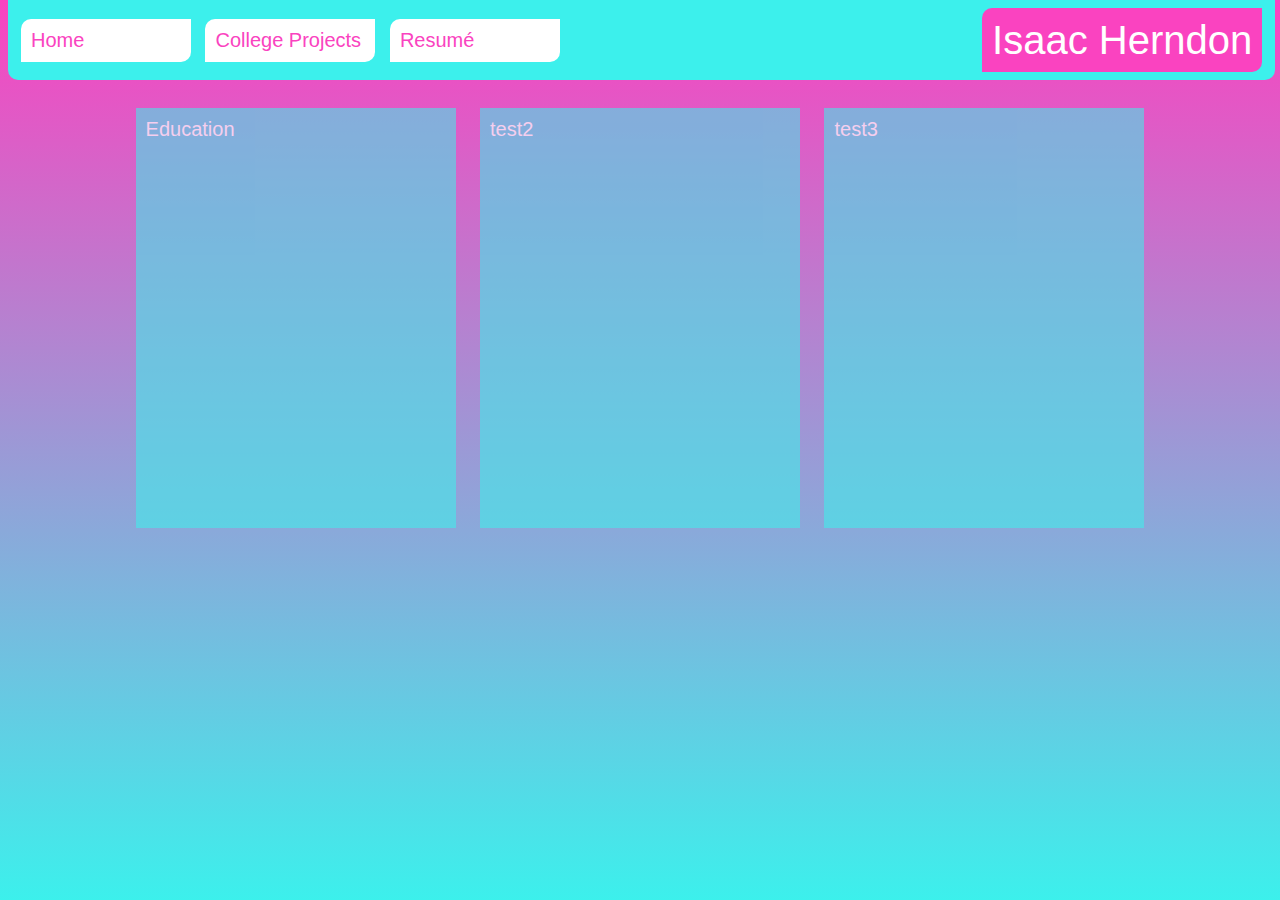
==== index.html @ 4cf3f040 "update index.html" ====
<!DOCTYPE html>
<html>
    <head>
        <title>Home Page</title>
        <link rel="stylesheet" type="text/css" href="css/overall.css">
        
    </head>
    
    <body>
        <div id="header"></div><br><br><br><br><br>
        
        <div id="cardContainer">
            <div class="homeCards">Education</div>
            <div class="homeCards">test2</div>
            <div class="homeCards">test3</div>
        </div>
        
        <script src="https://ajax.googleapis.com/ajax/libs/jquery/3.3.1/jquery.min.js"></script>
        <script> 
            $(function(){
              $("#header").load("includes/header.html"); 
              //$("#footer").load("footer.html"); 
            });
        </script> 
        <script src="js/overall.js"></script>
    </body>
</html>
---- css/overall.css ----
* {
    font-family: Arial;
}

html {
    min-height: 100%;
}

body {
    background-image: linear-gradient(rgba(250, 67, 192, 1), rgba(60, 240, 236, 1));
    background-repeat: no-repeat;
    min-height: 100%;
}

#header {
    height: 80px;
    width: 99%;
    background-color: rgba(60, 240, 236, 1);
    border-bottom-right-radius: 10px;
    border-bottom-left-radius: 10px;
    position: fixed;
    top: 0;
    z-index: 1;
}

.links {
    display: inline-block;
    background-color: white;
    color: rgba(250, 67, 192, 1);
    padding: 10px;
    font-size: 20px;
    margin-left: 10px;
    text-decoration: none;
    border-top-left-radius: 10px;
    border-bottom-right-radius: 10px;
    width: 150px;
    transition: box-shadow .25s, width .25s, background-color .5s, color .5s;
}

.links:hover {
    background-color: #fa43c0;
    color: white;
    box-shadow: 3px 5px rgba(145, 36, 111, 1);
    width: 225px;
}

#titleCell {
    text-align: right;
}

#bannerTable {
    height: 100%;
    width: 100%;
}

#linkColumn {
    text-align: left;
}

#siteTitle {
    color: white;
    padding: 10px;
    font-size: 40px;
    margin-right: 10px;
    text-decoration: none;
    background-color: rgba(250, 67, 192, 1);
    border-top-left-radius: 10px;
    border-bottom-right-radius: 10px;
    transition: box-shadow .25s;
}

#siteTitle:hover {
    box-shadow: 3px 5px rgba(145, 36, 111, 1);
}

/* citation for box code below
author: Tobias Ahlin Bjerrome
date accessed: 05/06/2020
url: https://tobiasahlin.com/blog/how-to-animate-box-shadow/
*/

.box {
    position: relative;
    display: inline-block;
    background-color: #fff;
    width: 100%;
    border-radius: 5px;
    box-shadow: 0 1px 2px rgba(0, 0, 0, 0.1);
    border-radius: 5px;
    -webkit-transition: all 0.6s cubic-bezier(0.165, 0.84, 0.44, 1);
    transition: all 0.6s cubic-bezier(0.165, 0.84, 0.44, 1);
}

.box::after {
    content: "";
    border-radius: 5px;
    position: absolute;
    top: 0;
    left: 0;
    width: 100%;
    height: 100%;
    box-shadow: 0 40px 5px rgba(0, 0, 0, 0.9);
    opacity: 0;
    -webkit-transition: all 0.6s cubic-bezier(0.165, 0.84, 0.44, 1);
    transition: all 0.6s cubic-bezier(0.165, 0.84, 0.44, 1);
}

.box:hover {
    -webkit-transform: scale(1.02, 1.02);
    transform: scale(1.02, 1.02);
}

.box:hover::after {
    opacity: 1;
}

/* end of cited code */

.displayArea {
    background-color: rgba(60, 240, 236, .8);
    width: 90%;
    margin: 0 auto;
    margin-top: 10px;
    padding: 20px;
}

.infoCell {
    padding: 30px;
    text-align: justify;
    color: white;
}

.infoCellText {
    background-color: rgba(250, 67, 192, .8);
    padding: 10px;
    border-top-left-radius: 10px;
    border-bottom-right-radius: 10px;
}

#resumeDisplay {
    width: 1000px;
    text-align: center;
}

#resumeDownload {
    text-align: left;
    display: inline-block;
    background-color: white;
    color: rgba(250, 67, 192, 1);
    padding: 10px;
    font-size: 25px;
    margin-left: 10px;
    text-decoration: none;
    border-top-left-radius: 10px;
    border-bottom-right-radius: 10px;
    width: 220px;
    transition: box-shadow .25s, width .25s, background-color .5s, color .5s;
}

#resumeDownload:hover {
    background-color: #fa43c0;
    color: white;
    box-shadow: 3px 5px rgba(145, 36, 111, 1);
    width: 330px;
}

#cardContainer {
    text-align: center;
}

.homeCards {
    display: inline-block;
    vertical-align: top;
    width: 300px;
    height: 400px;
    font-size: 20px;
    background-color: rgba(60, 240, 236, .8);
    margin: 10px;
    color: white;
    opacity: .7;
    transition: width .5s, height .5s, font-size .5s, opacity .5s, padding .5s;
    padding: 10px;
    text-align: left;
}

.homeCards:hover {
    width: 450px;
    height: 600px;
    top: 0;
    opacity: 1;
    padding: 15px;
    font-size: 30px;
}
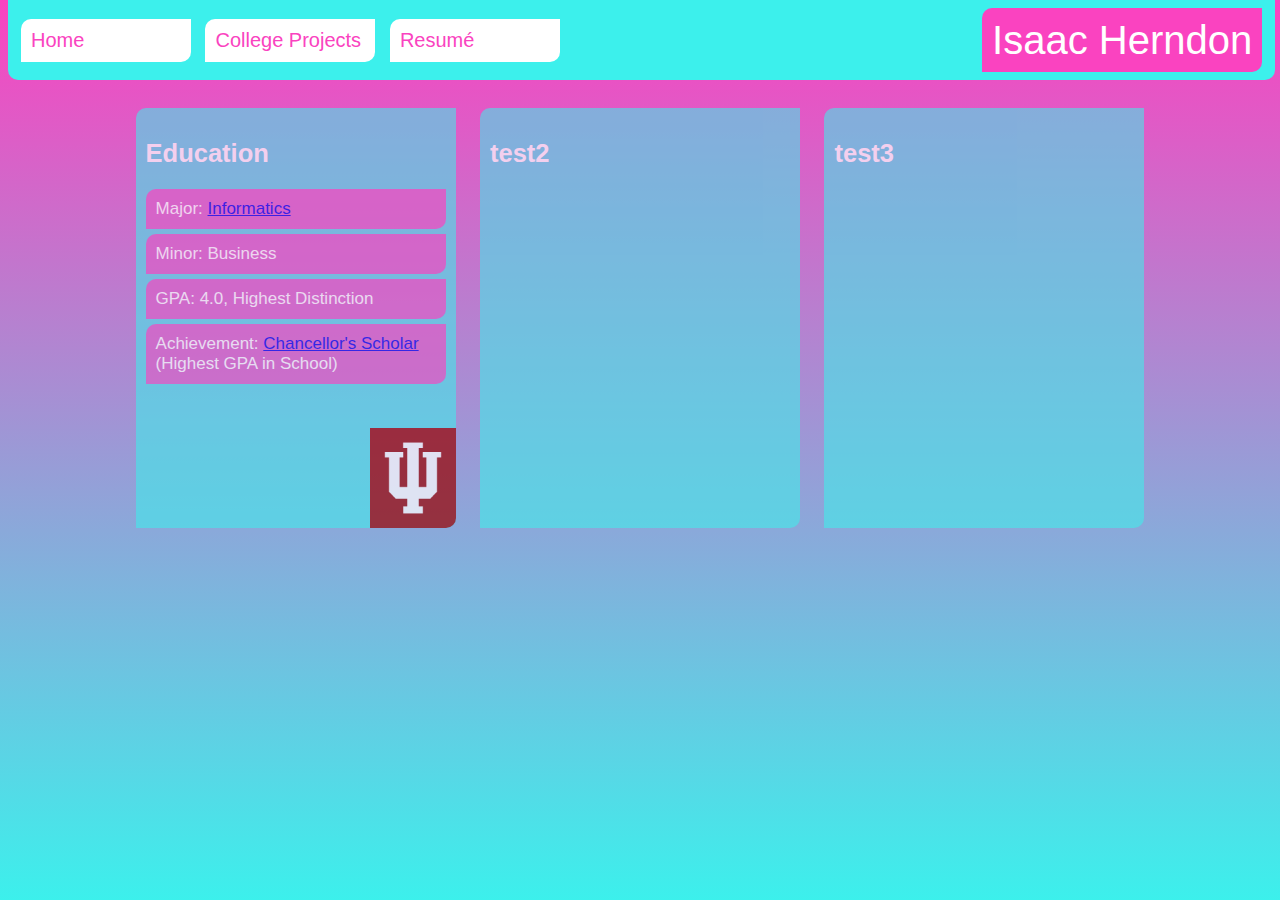
==== commit 311df87a: "update index.html" ====
--- a/index.html
+++ b/index.html
@@ -1,5 +1,5 @@
 <!DOCTYPE html>
-<html>
+<html lang="en">
     <head>
         <title>Home Page</title>
         <link rel="stylesheet" type="text/css" href="css/overall.css">
@@ -10,9 +10,30 @@
         <div id="header"></div><br><br><br><br><br>
         
         <div id="cardContainer">
-            <div class="homeCards">Education</div>
-            <div class="homeCards">test2</div>
-            <div class="homeCards">test3</div>
+            <div class="homeCards">
+                <h2>Education</h2>
+                
+                <div class="homeCardText">
+                    Major: <a target="_blank" href="https://www.iupui.edu/academics/degrees-majors/degree/informatics-bs-iupui-infobs">Informatics</a>
+                </div>
+                <div class="homeCardText">
+                    Minor: Business
+                </div>
+                <div class="homeCardText">
+                    GPA: 4.0, Highest Distinction
+                </div>
+                <div class="homeCardText">
+                    Achievement: <a target="_blank" href="https://academicaffairs.iupui.edu/AOEvents/Events/Chancellors-Academic-Honors-Convocation/VirtualStudentRecognition">Chancellor's Scholar</a>
+                     (Highest GPA in School)
+                </div>
+                <img src="includes/trident.png" alt="IU" id="trident">
+            </div>
+            <div class="homeCards">
+                <h2>test2</h2>
+            </div>
+            <div class="homeCards">
+                <h2>test3</h2>
+            </div>
         </div>
         
         <script src="https://ajax.googleapis.com/ajax/libs/jquery/3.3.1/jquery.min.js"></script>
--- a/css/overall.css
+++ b/css/overall.css
@@ -170,10 +170,11 @@
 
 .homeCards {
     display: inline-block;
+    position: relative;
     vertical-align: top;
     width: 300px;
     height: 400px;
-    font-size: 20px;
+    font-size: 17px;
     background-color: rgba(60, 240, 236, .8);
     margin: 10px;
     color: white;
@@ -181,13 +182,40 @@
     transition: width .5s, height .5s, font-size .5s, opacity .5s, padding .5s;
     padding: 10px;
     text-align: left;
+    border-top-left-radius: 10px;
+    border-bottom-right-radius: 10px;
+    overflow: hidden;
 }
 
 .homeCards:hover {
-    width: 450px;
-    height: 600px;
+    width: 413px;
+    height: 550px;
     top: 0;
     opacity: 1;
     padding: 15px;
-    font-size: 30px;
+    font-size: 24px;
+}
+
+#trident {
+    position: absolute;
+    bottom: 0;
+    right: 0;
+    margin-top: 0px;
+    display: block;
+    width: 86px;
+    height: 100px;
+    transition: width .5s, height .5s;
+}
+
+.homeCards:hover #trident {
+    width: 129px;
+    height: 150px;
+}
+
+.homeCardText {
+    background-color: rgba(250, 67, 192, .8);
+    padding: 10px;
+    border-top-left-radius: 10px;
+    border-bottom-right-radius: 10px;
+    margin-top: 5px;
 }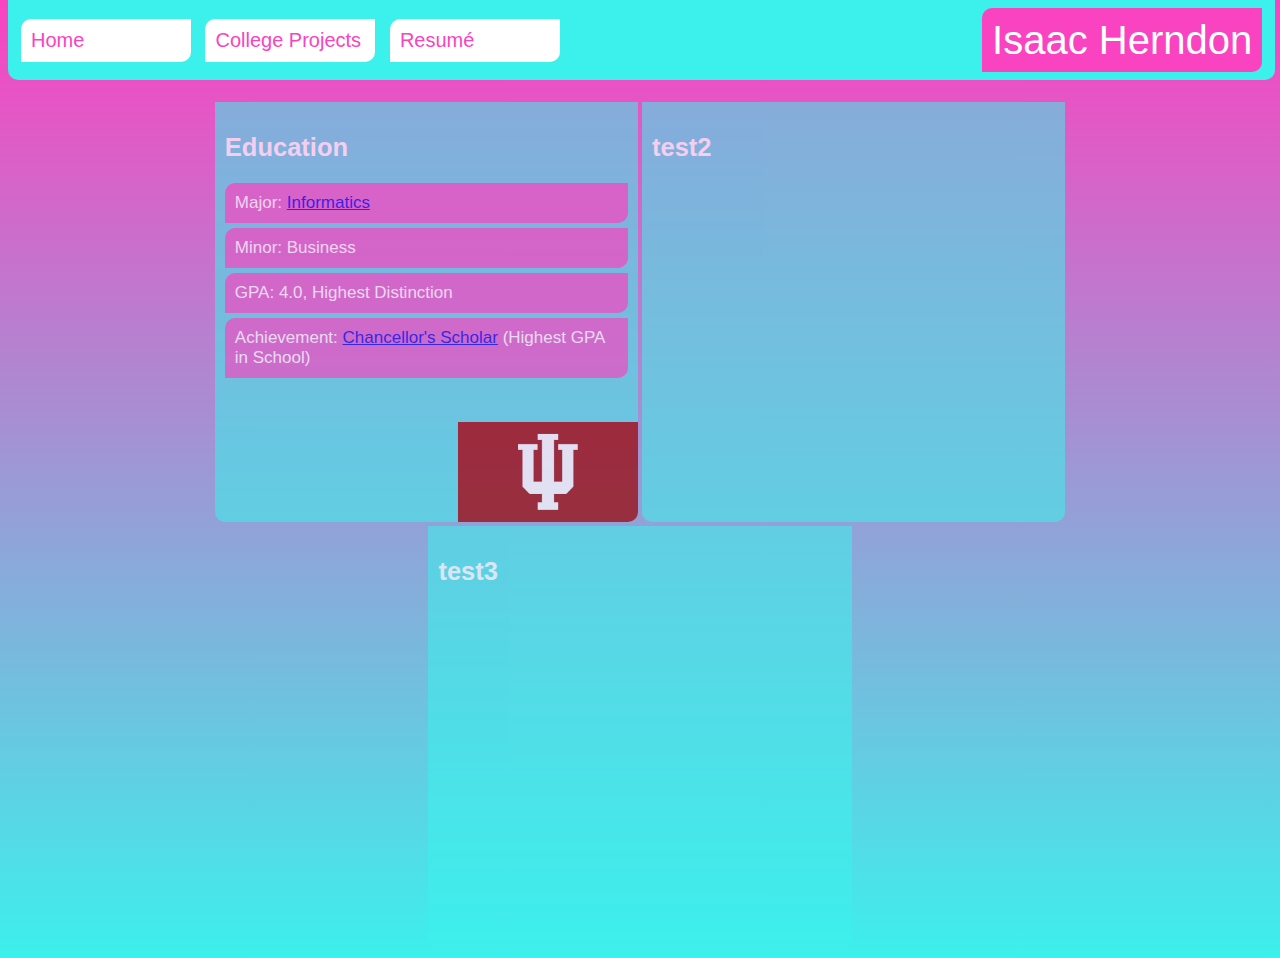
==== commit 651ef07f: "updated home page" ====
--- a/index.html
+++ b/index.html
@@ -9,32 +9,34 @@
     <body>
         <div id="header"></div><br><br><br><br><br>
         
-        <div id="cardContainer">
-            <div class="homeCards">
-                <h2>Education</h2>
-                
-                <div class="homeCardText">
-                    Major: <a target="_blank" href="https://www.iupui.edu/academics/degrees-majors/degree/informatics-bs-iupui-infobs">Informatics</a>
-                </div>
-                <div class="homeCardText">
-                    Minor: Business
-                </div>
-                <div class="homeCardText">
-                    GPA: 4.0, Highest Distinction
-                </div>
-                <div class="homeCardText">
-                    Achievement: <a target="_blank" href="https://academicaffairs.iupui.edu/AOEvents/Events/Chancellors-Academic-Honors-Convocation/VirtualStudentRecognition">Chancellor's Scholar</a>
-                     (Highest GPA in School)
-                </div>
-                <img src="includes/trident.png" alt="IU" id="trident">
-            </div>
-            <div class="homeCards">
-                <h2>test2</h2>
-            </div>
-            <div class="homeCards">
-                <h2>test3</h2>
-            </div>
-        </div>
+        <table id="cardContainer">
+            <tr>
+                <td class="homeCards" id="card1">
+                    <h2>Education</h2>
+
+                    <div class="homeCardText">
+                        Major: <a target="_blank" href="https://www.iupui.edu/academics/degrees-majors/degree/informatics-bs-iupui-infobs">Informatics</a>
+                    </div>
+                    <div class="homeCardText">
+                        Minor: Business
+                    </div>
+                    <div class="homeCardText">
+                        GPA: 4.0, Highest Distinction
+                    </div>
+                    <div class="homeCardText">
+                        Achievement: <a target="_blank" href="https://academicaffairs.iupui.edu/AOEvents/Events/Chancellors-Academic-Honors-Convocation/VirtualStudentRecognition">Chancellor's Scholar</a>
+                         (Highest GPA in School)
+                    </div>
+                    <img src="imgs/trident.jpg" alt="IU" id="trident">
+                </td>
+                <td class="homeCards" id="card2">
+                    <h2>test2</h2>
+                </td>
+                <td class="homeCards" id="card3">
+                    <h2>test3</h2>
+                </td>
+            </tr>
+        </table>
         
         <script src="https://ajax.googleapis.com/ajax/libs/jquery/3.3.1/jquery.min.js"></script>
         <script> 
--- a/css/overall.css
+++ b/css/overall.css
@@ -166,33 +166,32 @@
 
 #cardContainer {
     text-align: center;
+    width: 100%;
+    height: 400px;
 }
 
 .homeCards {
     display: inline-block;
     position: relative;
     vertical-align: top;
-    width: 300px;
+    width: 32%;
     height: 400px;
     font-size: 17px;
+    margin: 2px;
     background-color: rgba(60, 240, 236, .8);
-    margin: 10px;
     color: white;
     opacity: .7;
     transition: width .5s, height .5s, font-size .5s, opacity .5s, padding .5s;
-    padding: 10px;
     text-align: left;
-    border-top-left-radius: 10px;
+    border-bottom-left-radius: 10px;
     border-bottom-right-radius: 10px;
     overflow: hidden;
+    padding: 10px;
 }
 
 .homeCards:hover {
-    width: 413px;
-    height: 550px;
     top: 0;
     opacity: 1;
-    padding: 15px;
     font-size: 24px;
 }
 
@@ -202,14 +201,18 @@
     right: 0;
     margin-top: 0px;
     display: block;
-    width: 86px;
+    width: 180px;
     height: 100px;
-    transition: width .5s, height .5s;
+    opacity: 1;
+    transition: width .5s, height .5s, opacity .5s, transform .5s, object-fit .5s, object-position .5s;
 }
 
 .homeCards:hover #trident {
-    width: 129px;
-    height: 150px;
+    width: 100%;
+    height: 100%;
+    opacity: .1;
+    object-fit: cover;
+    object-position: center center;
 }
 
 .homeCardText {
@@ -218,4 +221,6 @@
     border-top-left-radius: 10px;
     border-bottom-right-radius: 10px;
     margin-top: 5px;
+    position: relative;
+    z-index: 2;
 }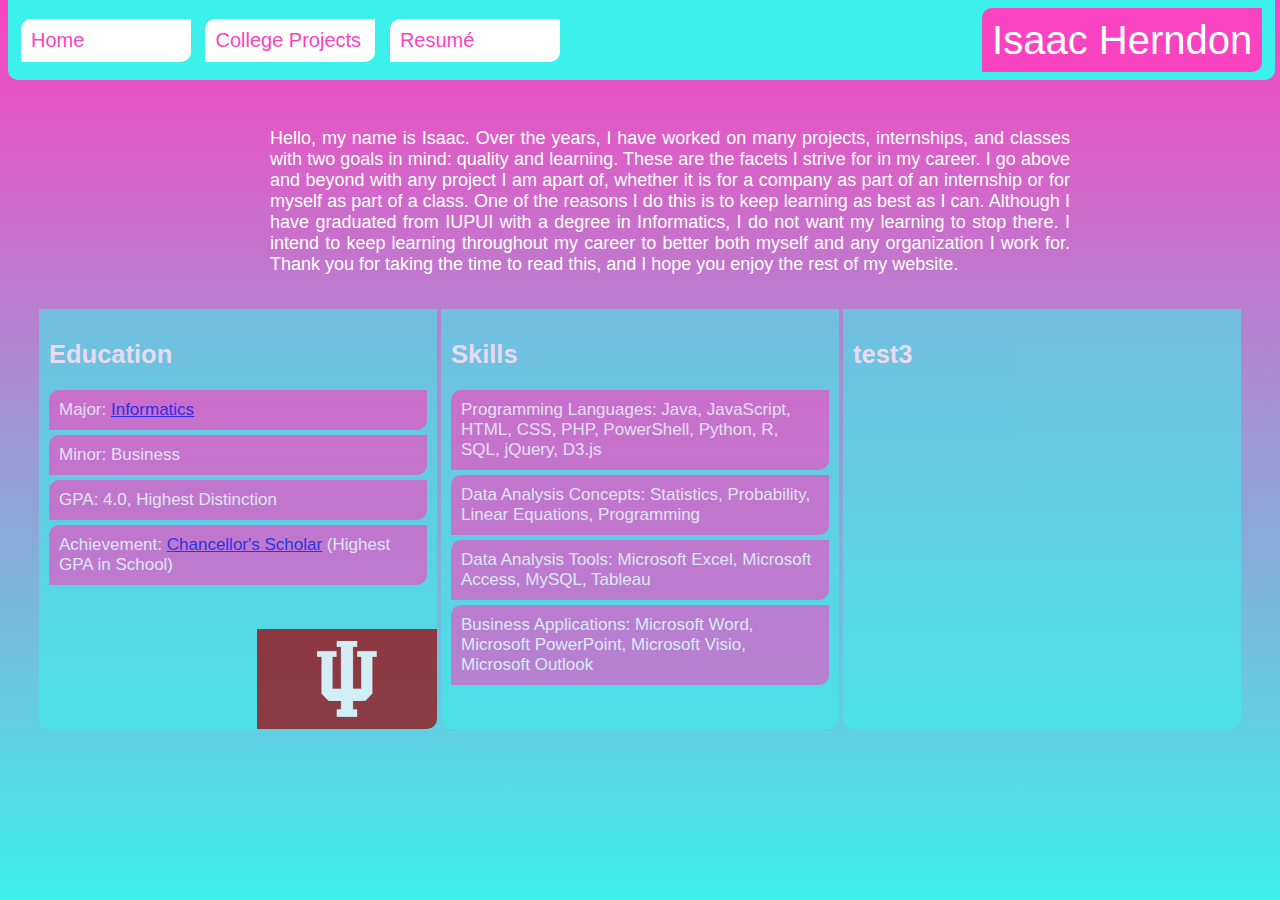
==== commit b627a2ca: "updated homepage and college projects page" ====
--- a/index.html
+++ b/index.html
@@ -8,7 +8,9 @@
     
     <body>
         <div id="header"></div><br><br><br><br><br>
-        
+        <p id="introText">
+            Hello, my name is Isaac. Over the years, I have worked on many projects, internships, and classes with two goals in mind: quality and learning. These are the facets I strive for in my career. I go above and beyond with any project I am apart of, whether it is for a company as part of an internship or for myself as part of a class. One of the reasons I do this is to keep learning as best as I can. Although I have graduated from IUPUI with a degree in Informatics, I do not want my learning to stop there. I intend to keep learning throughout my career to better both myself and any organization I work for. Thank you for taking the time to read this, and I hope you enjoy the rest of my website.
+        </p>
         <table id="cardContainer">
             <tr>
                 <td class="homeCards" id="card1">
@@ -30,7 +32,20 @@
                     <img src="imgs/trident.jpg" alt="IU" id="trident">
                 </td>
                 <td class="homeCards" id="card2">
-                    <h2>test2</h2>
+                    <h2>Skills</h2>
+                    
+                    <div class="homeCardText">
+                        Programming Languages: Java, JavaScript, HTML, CSS, PHP, PowerShell, Python, R, SQL, jQuery, D3.js
+                    </div>
+                    <div class="homeCardText">
+                        Data Analysis Concepts: Statistics, Probability, Linear Equations, Programming
+                    </div>
+                    <div class="homeCardText">
+                        Data Analysis Tools: Microsoft Excel, Microsoft Access, MySQL, Tableau
+                    </div>
+                    <div class="homeCardText">
+                        Business Applications: Microsoft Word, Microsoft PowerPoint, Microsoft Visio, Microsoft Outlook
+                    </div>
                 </td>
                 <td class="homeCards" id="card3">
                     <h2>test3</h2>
--- a/css/overall.css
+++ b/css/overall.css
@@ -174,7 +174,7 @@
     display: inline-block;
     position: relative;
     vertical-align: top;
-    width: 32%;
+    width: 30%;
     height: 400px;
     font-size: 17px;
     margin: 2px;
@@ -223,4 +223,26 @@
     margin-top: 5px;
     position: relative;
     z-index: 2;
+}
+
+#introText {
+    position: relative;
+    text-align: justify;
+    width: 800px;
+    left: 50%;
+    transform: translateX(-50%);
+    color: white;
+    margin: 30px;
+    font-size: 18px;
+}
+
+#disclaimer {
+    position: relative;
+    text-align: justify;
+    width: 800px;
+    left: 50%;
+    transform: translateX(-50%);
+    color: white;
+    margin: 30px;
+    font-size: 18px;
 }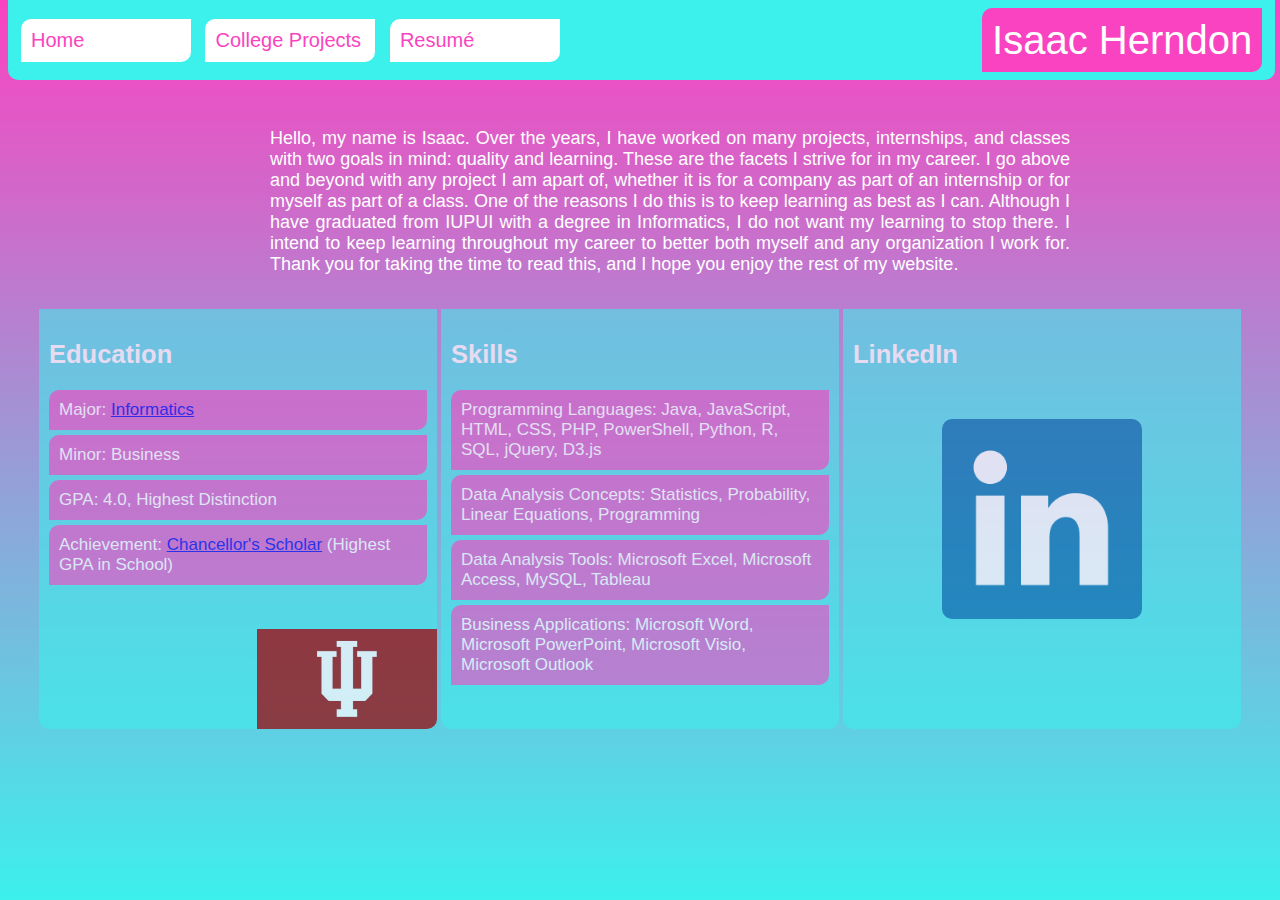
==== commit 5e4bcf86: "update homepage further" ====
--- a/index.html
+++ b/index.html
@@ -48,7 +48,11 @@
                     </div>
                 </td>
                 <td class="homeCards" id="card3">
-                    <h2>test3</h2>
+                    <h2>LinkedIn</h2>
+                    
+                    <a target="_blank" href="https://www.linkedin.com/in/isaac-herndon/">
+                        <img src="imgs/linkedIn.png" alt="LinkedIn" id="linkedIn">
+                    </a>
                 </td>
             </tr>
         </table>
--- a/css/overall.css
+++ b/css/overall.css
@@ -245,4 +245,17 @@
     color: white;
     margin: 30px;
     font-size: 18px;
+}
+
+#linkedIn {
+    border-bottom-left-radius: 10px;
+    border-bottom-right-radius: 10px;
+    border-top-left-radius: 10px;
+    border-top-right-radius: 10px;
+    width: 200px;
+    height; 200px;
+    position: absolute;
+    top: 50%;
+    left: 50%;
+    transform: translate(-50%, -50%);
 }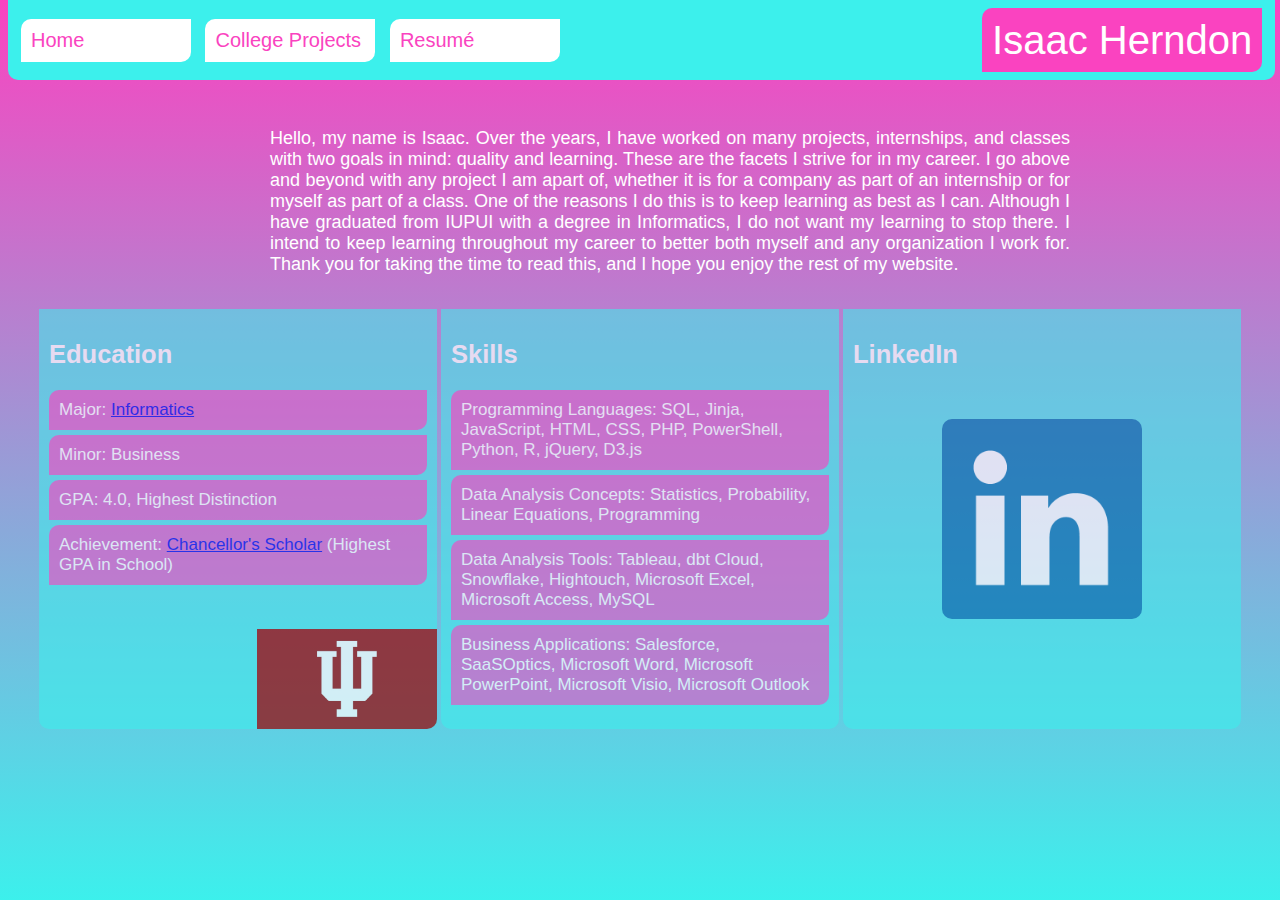
==== commit 0663f93f: "further gg changes" ====
--- a/index.html
+++ b/index.html
@@ -35,16 +35,16 @@
                     <h2>Skills</h2>
                     
                     <div class="homeCardText">
-                        Programming Languages: Java, JavaScript, HTML, CSS, PHP, PowerShell, Python, R, SQL, jQuery, D3.js
+                        Programming Languages: SQL, Jinja, JavaScript, HTML, CSS, PHP, PowerShell, Python, R, jQuery, D3.js
                     </div>
                     <div class="homeCardText">
                         Data Analysis Concepts: Statistics, Probability, Linear Equations, Programming
                     </div>
                     <div class="homeCardText">
-                        Data Analysis Tools: Microsoft Excel, Microsoft Access, MySQL, Tableau
+                        Data Analysis Tools: Tableau, dbt Cloud, Snowflake, Hightouch, Microsoft Excel, Microsoft Access, MySQL
                     </div>
                     <div class="homeCardText">
-                        Business Applications: Microsoft Word, Microsoft PowerPoint, Microsoft Visio, Microsoft Outlook
+                        Business Applications: Salesforce, SaaSOptics, Microsoft Word, Microsoft PowerPoint, Microsoft Visio, Microsoft Outlook
                     </div>
                 </td>
                 <td class="homeCards" id="card3">
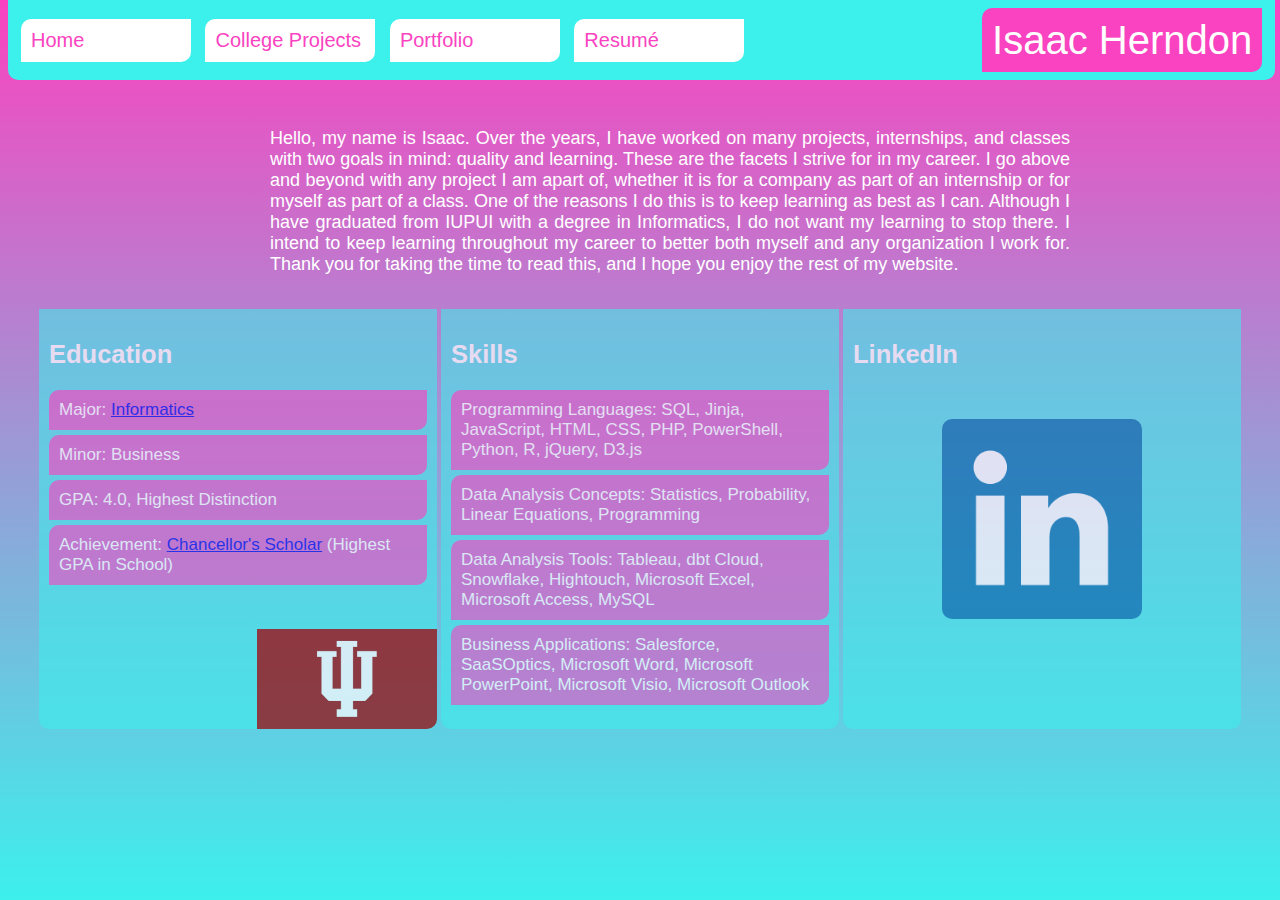
==== commit eb663899: "updated chancellor's scholar link" ====
--- a/index.html
+++ b/index.html
@@ -26,7 +26,7 @@
                         GPA: 4.0, Highest Distinction
                     </div>
                     <div class="homeCardText">
-                        Achievement: <a target="_blank" href="https://academicaffairs.iupui.edu/AOEvents/Events/Chancellors-Academic-Honors-Convocation/VirtualStudentRecognition">Chancellor's Scholar</a>
+                        Achievement: <a target="_blank" href="https://academicaffairs.iupui.edu/Faculty-Affairs/Honors-Awards/IUPUI-Campus-Awards/ChancellorsScholar/ChancellorsScholarInfo">Chancellor's Scholar</a>
                          (Highest GPA in School)
                     </div>
                     <img src="imgs/trident.jpg" alt="IU" id="trident">
--- a/css/overall.css
+++ b/css/overall.css
@@ -38,6 +38,27 @@
 }
 
 .links:hover {
+    background-color: #fa43c0;
+    color: white;
+    box-shadow: 3px 5px rgba(145, 36, 111, 1);
+    width: 225px;
+}
+
+.portfolioTitles {
+    display: inline-block;
+    background-color: white;
+    color: rgba(250, 67, 192, 1);
+    padding: 10px;
+    font-size: 20px;
+    margin-left: 10px;
+    text-decoration: none;
+    border-top-left-radius: 10px;
+    border-bottom-right-radius: 10px;
+    width: 175px;
+    transition: box-shadow .25s, width .25s, background-color .5s, color .5s;
+}
+
+.portfolioTitles:hover {
     background-color: #fa43c0;
     color: white;
     box-shadow: 3px 5px rgba(145, 36, 111, 1);
@@ -143,7 +164,7 @@
 }
 
 #resumeDownload {
-    text-align: left;
+    text-align: center;
     display: inline-block;
     background-color: white;
     color: rgba(250, 67, 192, 1);
@@ -154,14 +175,13 @@
     border-top-left-radius: 10px;
     border-bottom-right-radius: 10px;
     width: 220px;
-    transition: box-shadow .25s, width .25s, background-color .5s, color .5s;
+    transition: box-shadow .25s, background-color .5s, color .5s;
 }
 
 #resumeDownload:hover {
     background-color: #fa43c0;
     color: white;
     box-shadow: 3px 5px rgba(145, 36, 111, 1);
-    width: 330px;
 }
 
 #cardContainer {
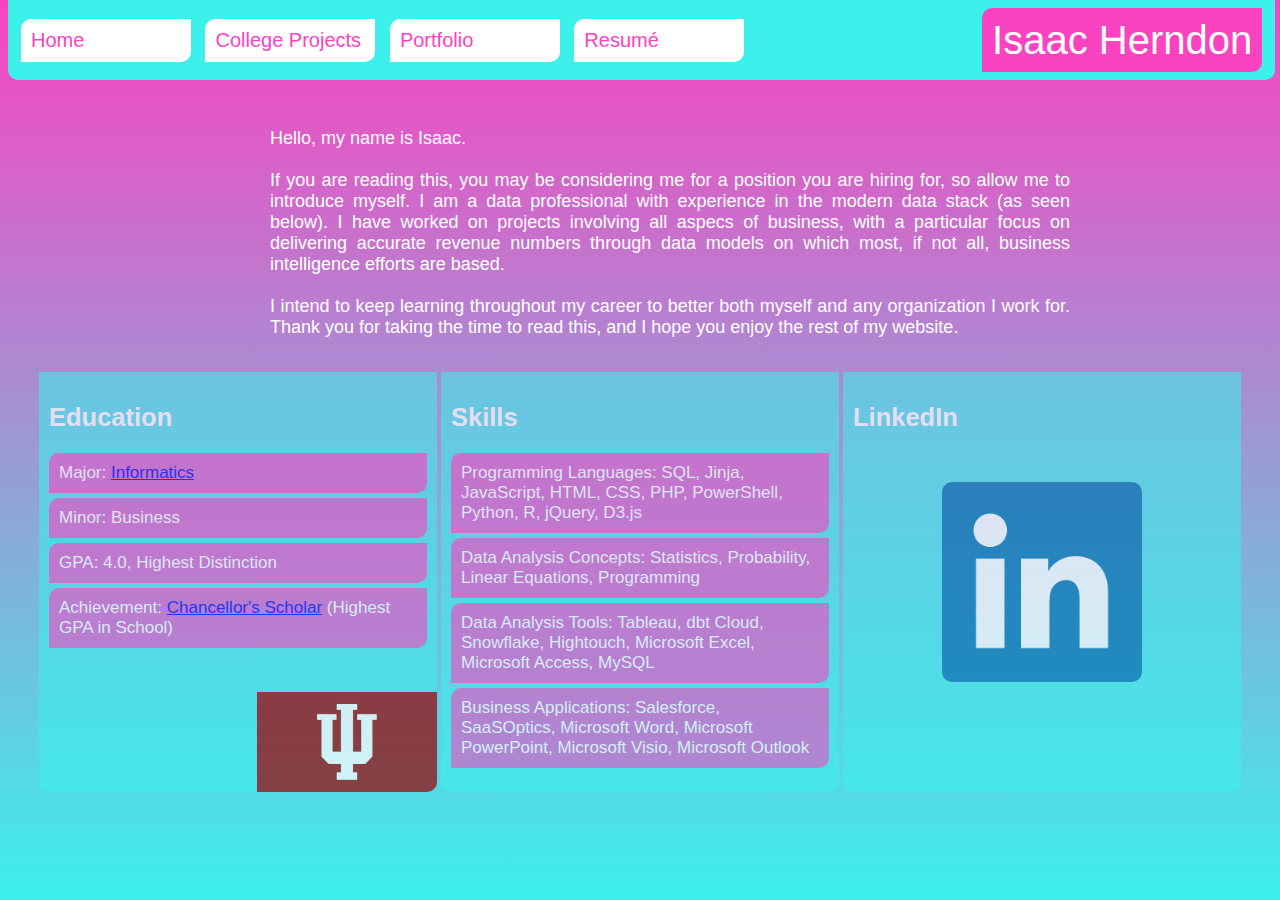
==== commit a16f4425: "general updating" ====
--- a/index.html
+++ b/index.html
@@ -9,7 +9,11 @@
     <body>
         <div id="header"></div><br><br><br><br><br>
         <p id="introText">
-            Hello, my name is Isaac. Over the years, I have worked on many projects, internships, and classes with two goals in mind: quality and learning. These are the facets I strive for in my career. I go above and beyond with any project I am apart of, whether it is for a company as part of an internship or for myself as part of a class. One of the reasons I do this is to keep learning as best as I can. Although I have graduated from IUPUI with a degree in Informatics, I do not want my learning to stop there. I intend to keep learning throughout my career to better both myself and any organization I work for. Thank you for taking the time to read this, and I hope you enjoy the rest of my website.
+<!--            Hello, my name is Isaac. Over the years, I have worked on many projects, internships, and classes with two goals in mind: quality and learning. These are the facets I strive for in my career. I go above and beyond with any project I am apart of, whether it is for a company as part of an internship or for myself as part of a class. One of the reasons I do this is to keep learning as best as I can. Although I have graduated from IUPUI with a degree in Informatics, I do not want my learning to stop there. I intend to keep learning throughout my career to better both myself and any organization I work for. Thank you for taking the time to read this, and I hope you enjoy the rest of my website.-->
+            
+            Hello, my name is Isaac.<br><br>
+            If you are reading this, you may be considering me for a position you are hiring for, so allow me to introduce myself. I am a data professional with experience in the modern data stack (as seen below). I have worked on projects involving all aspecs of business, with a particular focus on delivering accurate revenue numbers through data models on which most, if not all, business intelligence efforts are based.<br><br>
+            I intend to keep learning throughout my career to better both myself and any organization I work for. Thank you for taking the time to read this, and I hope you enjoy the rest of my website.
         </p>
         <table id="cardContainer">
             <tr>
